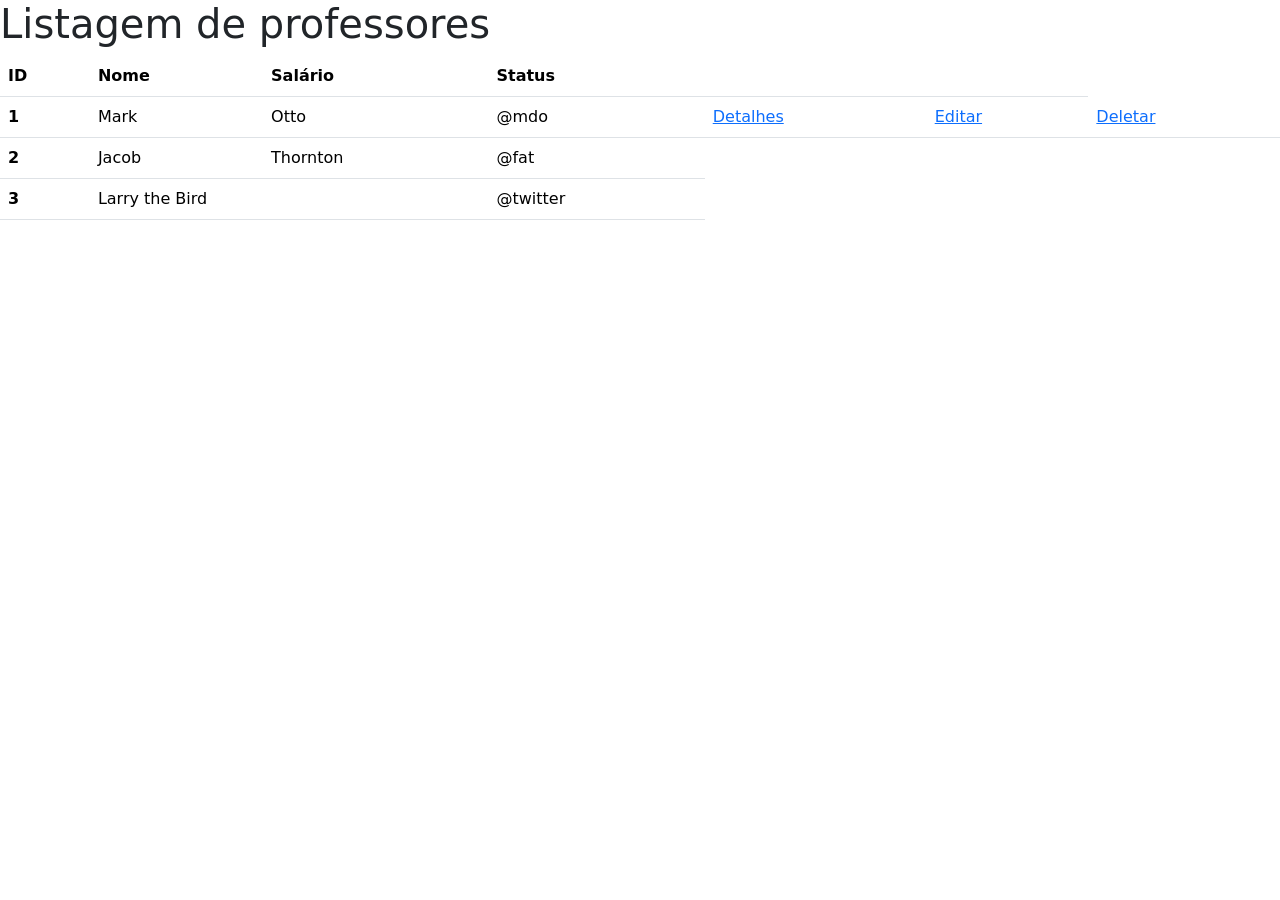
==== regescweb/src/main/resources/templates/professores/index.html @ 9caf6b00 "iniciando com MVC para CRUD" ====
<!DOCTYPE html SYSTEM "http://www.thymeleaf.org/dtd/xhtml1-strict-thymeleaf-spring4-4.dtd">
<html lang="pt" xmlns="http://www.w3.org/1999/xhtml" xmlns:th="http://www.thymeleaf.org">
<head>
  <!-- Required meta tags -->
  <meta charset="utf-8">
  <meta name="viewport" content="width=device-width, initial-scale=1">

  <!-- Bootstrap CSS -->
  <link href="https://cdn.jsdelivr.net/npm/bootstrap@5.0.2/dist/css/bootstrap.min.css" rel="stylesheet" integrity="sha384-EVSTQN3/azprG1Anm3QDgpJLIm9Nao0Yz1ztcQTwFspd3yD65VohhpuuCOmLASjC" crossorigin="anonymous">

  <title>Lista de professores</title>
</head>
<body>
<h1>Listagem de professores</h1>
<table class="table">
  <thead>
  <tr>
    <th scope="col">ID</th>
    <th scope="col">Nome</th>
    <th scope="col">Salário</th>
    <th scope="col">Status</th>
    <th scope="col"></th>
    <th scope="col"></th>
  </tr>
  </thead>
  <tbody>
  <tr>
    <th scope="row">1</th>
    <td>Mark</td>
    <td>Otto</td>
    <td>@mdo</td>
    <td><a href="#">Detalhes</a></td>
    <td><a href="#">Editar</a></td>
    <td><a href="#">Deletar</a></td>
  </tr>
  <tr>
    <th scope="row">2</th>
    <td>Jacob</td>
    <td>Thornton</td>
    <td>@fat</td>
  </tr>
  <tr>
    <th scope="row">3</th>
    <td colspan="2">Larry the Bird</td>
    <td>@twitter</td>
  </tr>
  </tbody>
</table>

<!-- Optional JavaScript; choose one of the two! -->

<!-- Option 1: Bootstrap Bundle with Popper -->
<script src="https://cdn.jsdelivr.net/npm/bootstrap@5.0.2/dist/js/bootstrap.bundle.min.js" integrity="sha384-MrcW6ZMFYlzcLA8Nl+NtUVF0sA7MsXsP1UyJoMp4YLEuNSfAP+JcXn/tWtIaxVXM" crossorigin="anonymous"></script>

<!-- Option 2: Separate Popper and Bootstrap JS -->
<!--
<script src="https://cdn.jsdelivr.net/npm/@popperjs/core@2.9.2/dist/umd/popper.min.js" integrity="sha384-IQsoLXl5PILFhosVNubq5LC7Qb9DXgDA9i+tQ8Zj3iwWAwPtgFTxbJ8NT4GN1R8p" crossorigin="anonymous"></script>
<script src="https://cdn.jsdelivr.net/npm/bootstrap@5.0.2/dist/js/bootstrap.min.js" integrity="sha384-cVKIPhGWiC2Al4u+LWgxfKTRIcfu0JTxR+EQDz/bgldoEyl4H0zUF0QKbrJ0EcQF" crossorigin="anonymous"></script>
-->
</body>
</html>
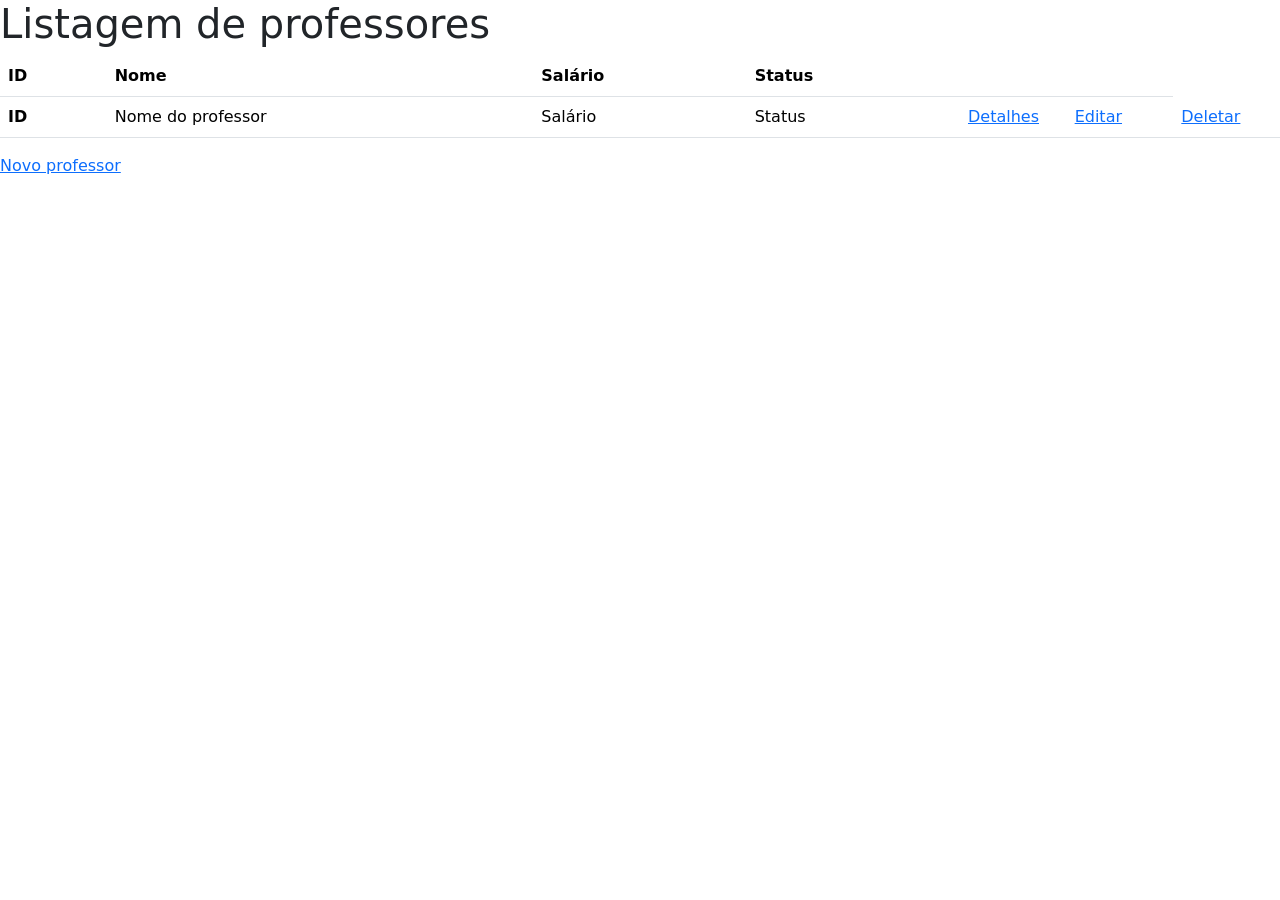
==== commit c9d9cbfd: "feature: exibindo dados com thymeleaf" ====
--- a/regescweb/src/main/resources/templates/professores/index.html
+++ b/regescweb/src/main/resources/templates/professores/index.html
@@ -24,28 +24,21 @@
   </tr>
   </thead>
   <tbody>
-  <tr>
-    <th scope="row">1</th>
-    <td>Mark</td>
-    <td>Otto</td>
-    <td>@mdo</td>
-    <td><a href="#">Detalhes</a></td>
-    <td><a href="#">Editar</a></td>
-    <td><a href="#">Deletar</a></td>
-  </tr>
-  <tr>
-    <th scope="row">2</th>
-    <td>Jacob</td>
-    <td>Thornton</td>
-    <td>@fat</td>
-  </tr>
-  <tr>
-    <th scope="row">3</th>
-    <td colspan="2">Larry the Bird</td>
-    <td>@twitter</td>
+  <tr th:each="professor : ${professores}">
+    <th class="col-1" scope="row" th:text="${professor.getId()}">ID</th>
+    <td class="col-4" th:text="${professor.nome}">Nome do professor</td>
+    <td class="col-2" th:text="${professor.salario}">Salário</td>
+    <td class="col-2" th:text="${professor.statusProfessor}">Status</td>
+    <td class="col-1"><a href="#">Detalhes</a></td>
+    <td class="col-1"><a href="#">Editar</a></td>
+    <td class="col-1"><a href="#">Deletar</a></td>
   </tr>
   </tbody>
 </table>
+
+<div class="row">
+  <a href="/professor/new">Novo professor</a>
+</div>
 
 <!-- Optional JavaScript; choose one of the two! -->
 
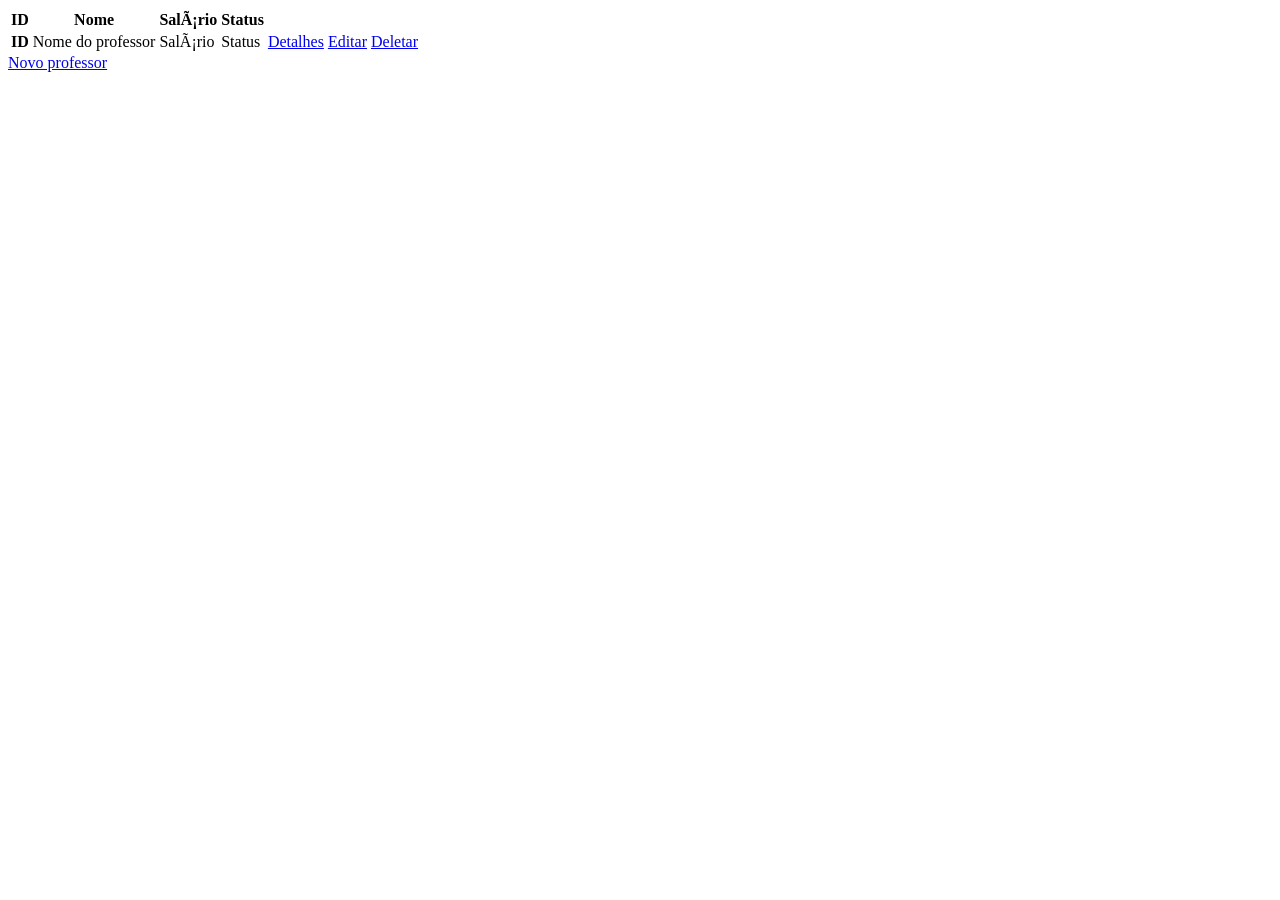
==== commit e0d296b2: "refactor: reutilizando html com thymeleaf" ====
--- a/regescweb/src/main/resources/templates/professores/index.html
+++ b/regescweb/src/main/resources/templates/professores/index.html
@@ -1,17 +1,11 @@
 <!DOCTYPE html SYSTEM "http://www.thymeleaf.org/dtd/xhtml1-strict-thymeleaf-spring4-4.dtd">
 <html lang="pt" xmlns="http://www.w3.org/1999/xhtml" xmlns:th="http://www.thymeleaf.org">
-<head>
-  <!-- Required meta tags -->
-  <meta charset="utf-8">
-  <meta name="viewport" content="width=device-width, initial-scale=1">
+<head th:replace="~{fragmentos :: head('Lista de professores')}"></head>
 
-  <!-- Bootstrap CSS -->
-  <link href="https://cdn.jsdelivr.net/npm/bootstrap@5.0.2/dist/css/bootstrap.min.css" rel="stylesheet" integrity="sha384-EVSTQN3/azprG1Anm3QDgpJLIm9Nao0Yz1ztcQTwFspd3yD65VohhpuuCOmLASjC" crossorigin="anonymous">
+<header th:replace="~{fragmentos :: header('Listagem de Professores')}"></header>
 
-  <title>Lista de professores</title>
-</head>
+
 <body>
-<h1>Listagem de professores</h1>
 <table class="table">
   <thead>
   <tr>
@@ -37,7 +31,7 @@
 </table>
 
 <div class="row">
-  <a href="/professor/new">Novo professor</a>
+  <a href="/professores/new">Novo professor</a>
 </div>
 
 <!-- Optional JavaScript; choose one of the two! -->
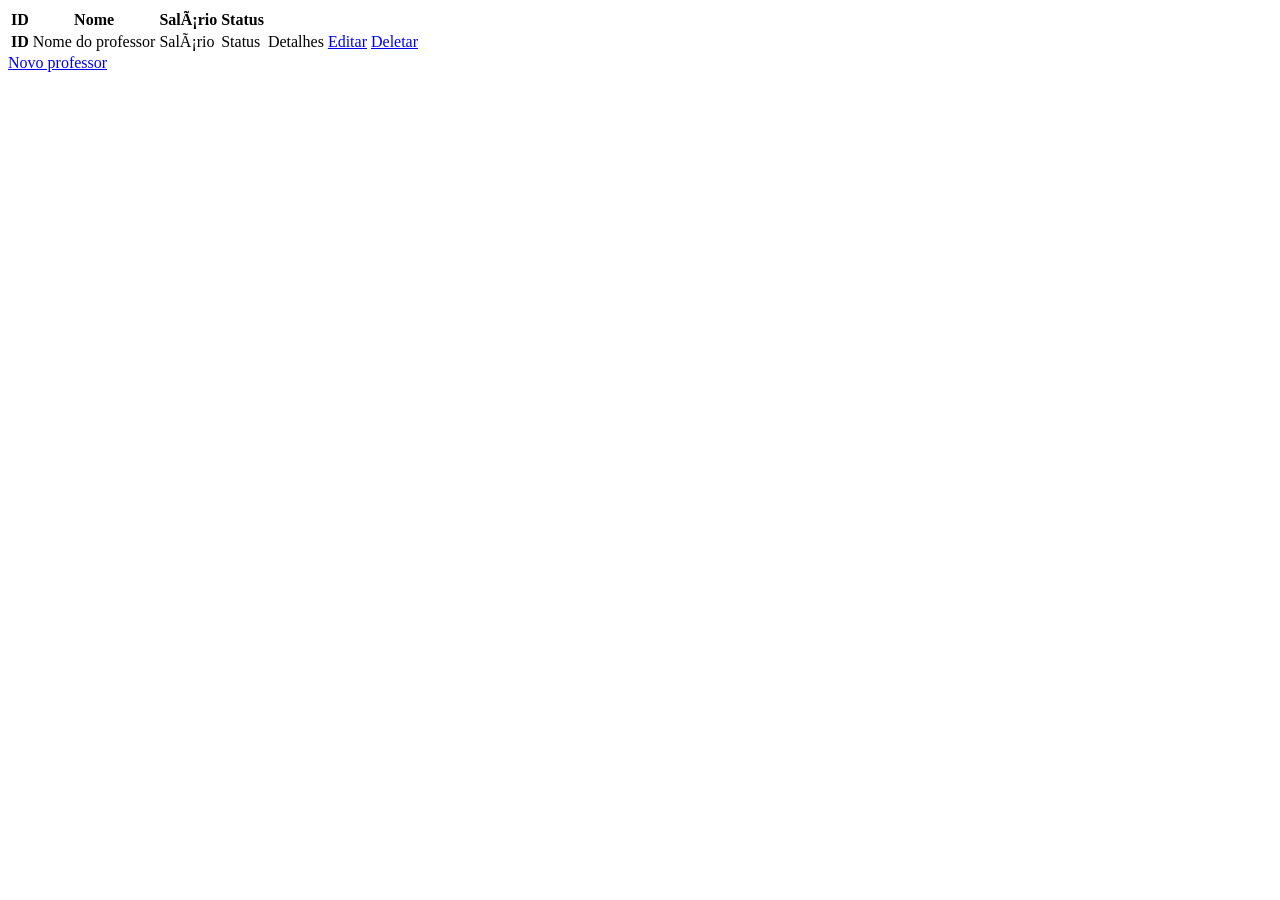
==== commit cd21c4ee: "feature: página de detalhes para professores" ====
--- a/regescweb/src/main/resources/templates/professores/index.html
+++ b/regescweb/src/main/resources/templates/professores/index.html
@@ -23,7 +23,7 @@
     <td class="col-4" th:text="${professor.nome}">Nome do professor</td>
     <td class="col-2" th:text="${professor.salario}">Salário</td>
     <td class="col-2" th:text="${professor.statusProfessor}">Status</td>
-    <td class="col-1"><a href="#">Detalhes</a></td>
+    <td class="col-1"><a th:href="@{/professores/{professorId}(professorId =${professor.id})}">Detalhes</a></td>
     <td class="col-1"><a href="#">Editar</a></td>
     <td class="col-1"><a href="#">Deletar</a></td>
   </tr>
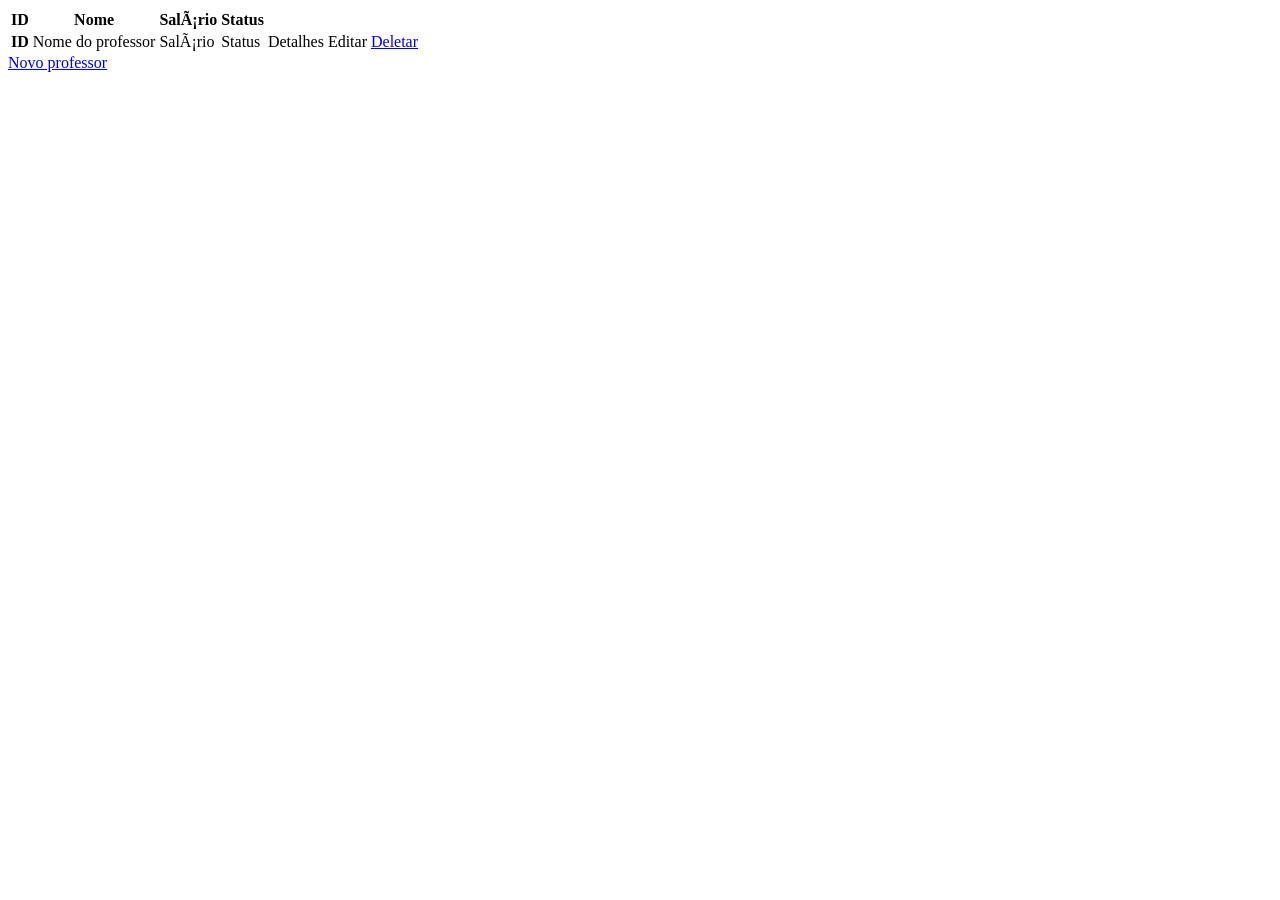
==== commit ca600682: "feature: lógica para página de update completa" ====
--- a/regescweb/src/main/resources/templates/professores/index.html
+++ b/regescweb/src/main/resources/templates/professores/index.html
@@ -24,7 +24,7 @@
     <td class="col-2" th:text="${professor.salario}">Salário</td>
     <td class="col-2" th:text="${professor.statusProfessor}">Status</td>
     <td class="col-1"><a th:href="@{/professores/{professorId}(professorId =${professor.id})}">Detalhes</a></td>
-    <td class="col-1"><a href="#">Editar</a></td>
+    <td class="col-1"><a th:href="@{professores/{professorId}/edit(professorId = ${professor.id})}">Editar</a></td>
     <td class="col-1"><a href="#">Deletar</a></td>
   </tr>
   </tbody>
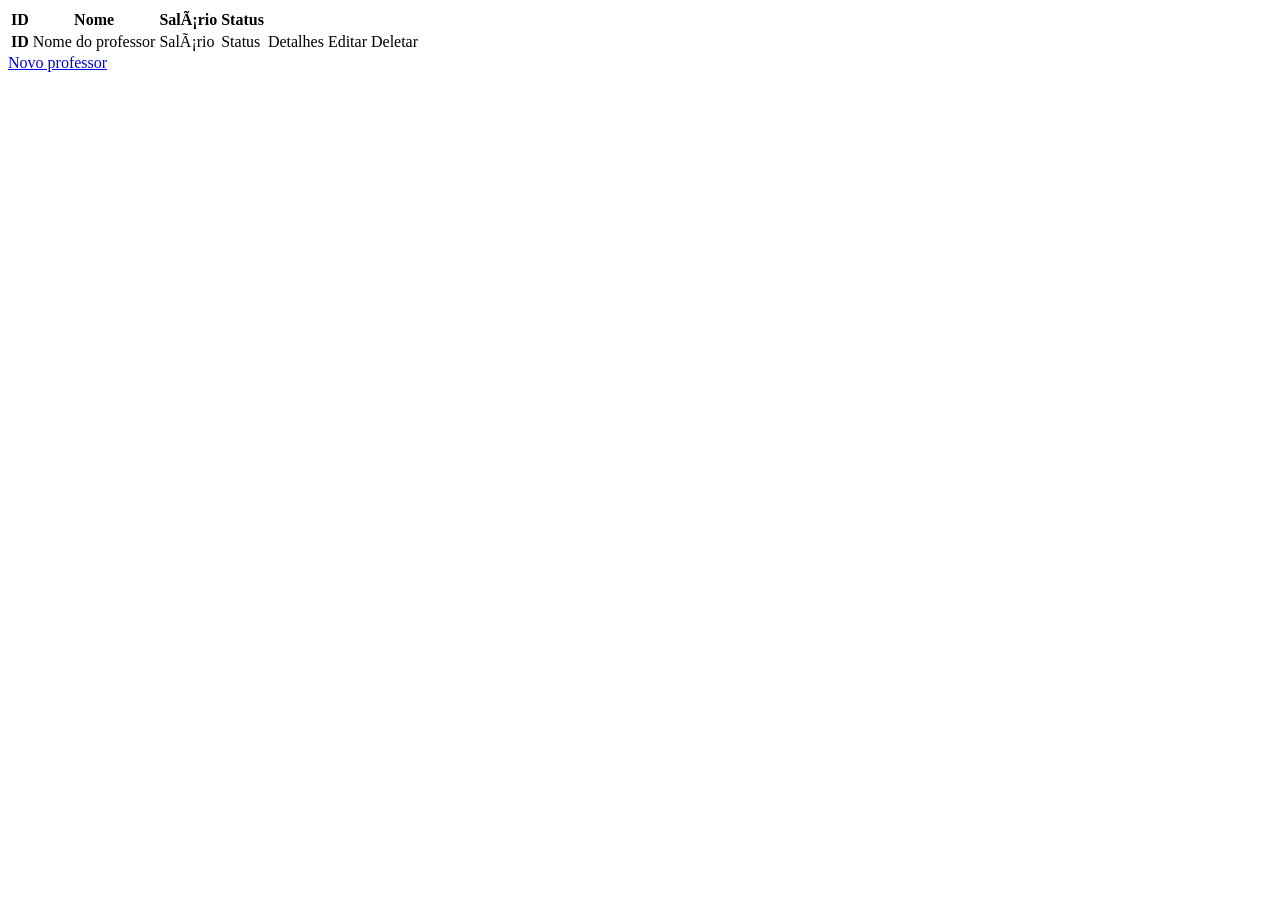
==== commit d3c8a0f2: "refactor: corrigindo a estrutura html" ====
--- a/regescweb/src/main/resources/templates/professores/index.html
+++ b/regescweb/src/main/resources/templates/professores/index.html
@@ -6,6 +6,12 @@
 
 
 <body>
+
+<div class="container mt-4">
+  <div class="row">
+    <div class="col-12">
+
+
 <table class="table">
   <thead>
   <tr>
@@ -13,6 +19,7 @@
     <th scope="col">Nome</th>
     <th scope="col">Salário</th>
     <th scope="col">Status</th>
+    <th scope="col"></th>
     <th scope="col"></th>
     <th scope="col"></th>
   </tr>
@@ -25,15 +32,21 @@
     <td class="col-2" th:text="${professor.statusProfessor}">Status</td>
     <td class="col-1"><a th:href="@{/professores/{professorId}(professorId =${professor.id})}">Detalhes</a></td>
     <td class="col-1"><a th:href="@{professores/{professorId}/edit(professorId = ${professor.id})}">Editar</a></td>
-    <td class="col-1"><a href="#">Deletar</a></td>
+    <td class="col-1"><a th:href="@{/professores/{professorId}/delete(professorId = ${professor.id})}">Deletar</a></td>
   </tr>
   </tbody>
 </table>
-
-<div class="row">
-  <a href="/professores/new">Novo professor</a>
+    </div>
+  </div>
 </div>
 
+<div class="container mt-4">
+  <div class="row">
+    <div class="col-12">
+  <a class="btn btn-primary" href="/professores/new">Novo professor</a>
+    </div>
+  </div>
+</div>
 <!-- Optional JavaScript; choose one of the two! -->
 
 <!-- Option 1: Bootstrap Bundle with Popper -->
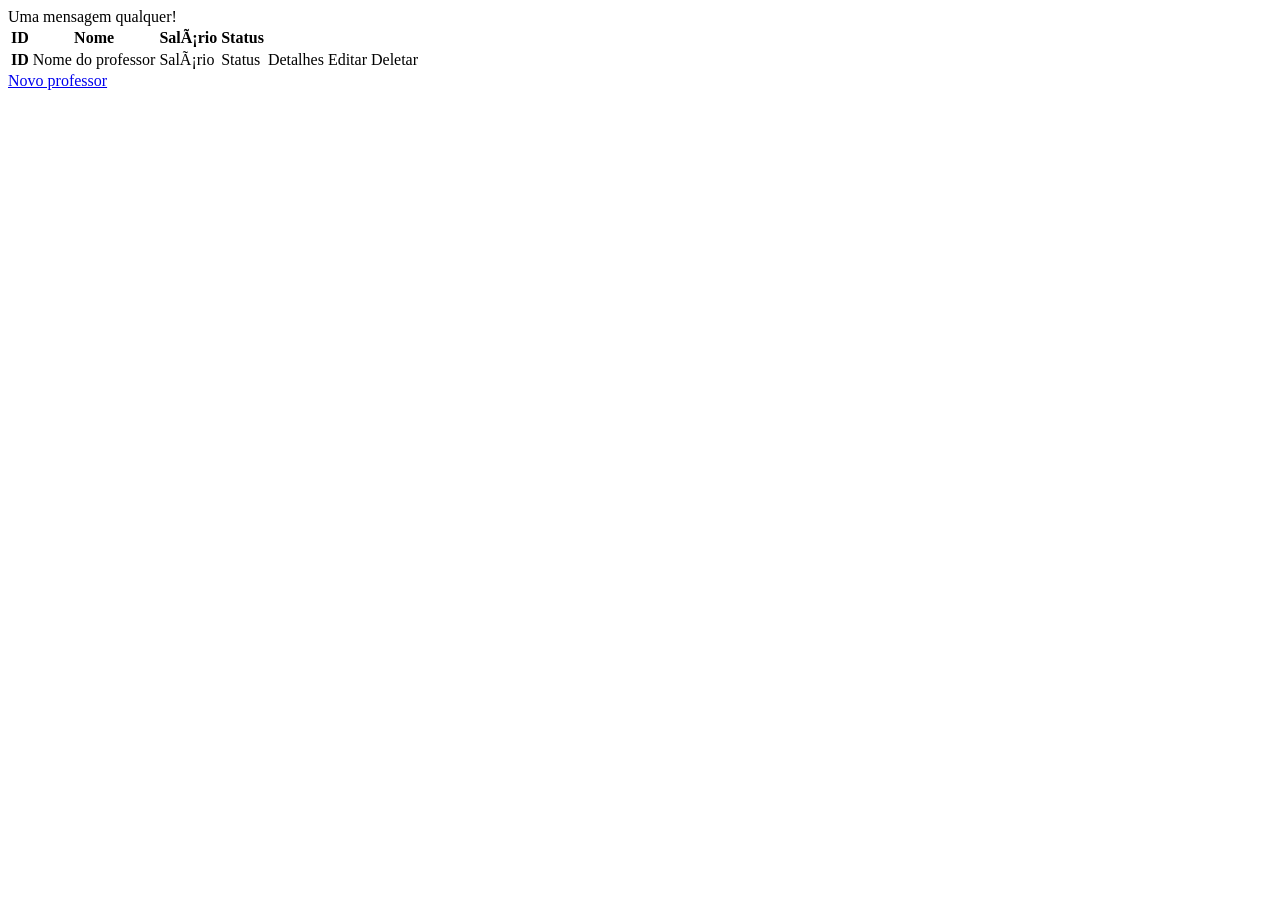
==== commit 6fcf8a4b: "style: estilização de mensagem de erro/sucesso" ====
--- a/regescweb/src/main/resources/templates/professores/index.html
+++ b/regescweb/src/main/resources/templates/professores/index.html
@@ -1,11 +1,19 @@
 <!DOCTYPE html SYSTEM "http://www.thymeleaf.org/dtd/xhtml1-strict-thymeleaf-spring4-4.dtd">
 <html lang="pt" xmlns="http://www.w3.org/1999/xhtml" xmlns:th="http://www.thymeleaf.org">
 <head th:replace="~{fragmentos :: head('Lista de professores')}"></head>
+<body>
 
 <header th:replace="~{fragmentos :: header('Listagem de Professores')}"></header>
+<div class="container mb-4">
+  <div class="col-12">
+<!--  usa message e error como parametro: http://localhost:8080/professores?message=&error=true  -->
+    <span
+            th:styleappend="${(param.error == null || param.message ==null) ? 'display : none' : ''}"
+            th:classappend="${(param.error != null && param.error) ? 'error-message': 'success-message'}"
+          th:text="${param.message != null ? param.message : ''}">Uma mensagem qualquer!</span>
+  </div>
+</div>
 
-
-<body>
 
 <div class="container mt-4">
   <div class="row">
